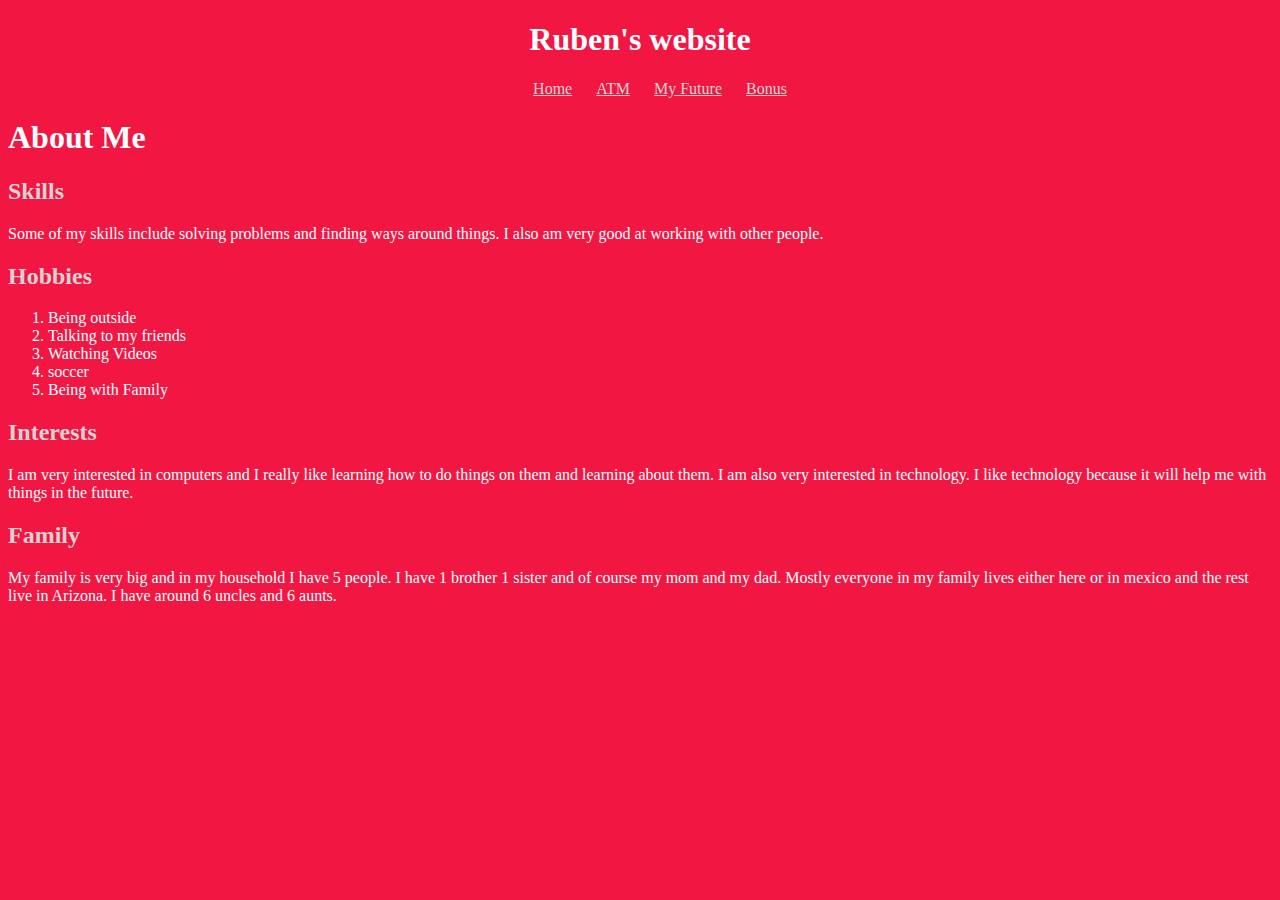
==== index.html @ 32185be8 "Update index.html" ====
<!doctype html>
<html>
	<head>
		<title> About Ruben</title>
		<link rel="stylesheet" type="text/css" href="Mystyle.css">
	</head>
	<body>
		<header>
			
			<h1>Ruben's website</h1>
			<ul>
				<li  class="top"><a href="index.html">Home</a>
				<li  class="top"><a href="ATM.html">ATM</a></li>
				<li  class="top"><a href="Future.html">My Future</a></li>
				<li  class="top"><a href="">Bonus</a></li>
			<ul>
		</header>
		<h1>About Me</h1>

		
		<h2>Skills</h2>
			<p> Some of my skills include solving problems and finding ways around things. I also am very good at working with other people.
</p>
			
			
		<h2>Hobbies</h2>
			<ol>
				<li>Being outside</li>
				<li>Talking to my friends</li>
				<li>Watching Videos</li>
				<li>soccer</li>
				<li>Being with Family</li>
			</ol>
				

			
		<h2>Interests</h2>
			<p>I am very interested in computers and I really like learning how to do things on them and learning about them. I am also very interested in technology. I like technology because it will help me with things in the future.
</p>
			
		<h2>Family</h2>
		<p>
			My family is very big and in my household I have 5 people. I have 1 brother 1 sister and of course my mom and my dad. Mostly everyone in my family lives either here or in mexico and the rest live in Arizona. I have around 6 uncles and 6 aunts.
		</p>
	</body>	
</html>
---- Mystyle.css ----
body{
	background: rgb(242,22,67);
	color: white;
	
}
	
header {
	text-align: center;
      background: url("https://cdn.pixabay.com/photo/2016/10/11/21/43/banner-1732847_960_720.jpg");
      background-size: cover;
      color: white;
}
a{
	color:rgb(22,20,26)
}
 .top {
      display: inline;
      padding: 0px 10px 0px 10px;
 }
a{
color: rgb(210,210,210)
}
h2{
color:rgb(210,210,210)
}
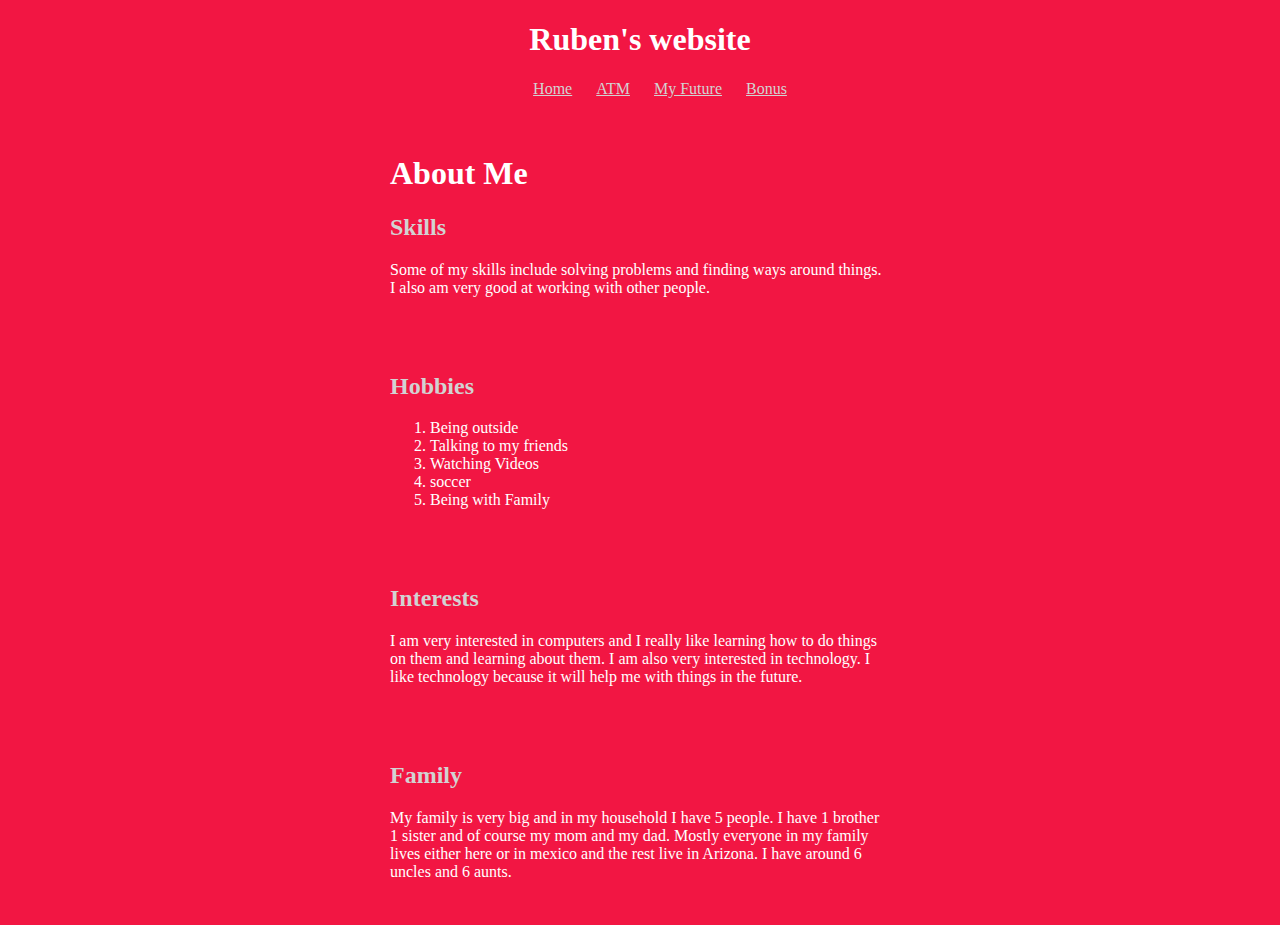
==== commit f5a209dd: "Update index.html" ====
--- a/index.html
+++ b/index.html
@@ -13,8 +13,9 @@
 				<li  class="top"><a href="ATM.html">ATM</a></li>
 				<li  class="top"><a href="Future.html">My Future</a></li>
 				<li  class="top"><a href="">Bonus</a></li>
-			<ul>
+			</ul>
 		</header>
+		<article>
 		<h1>About Me</h1>
 
 		
@@ -22,7 +23,8 @@
 			<p> Some of my skills include solving problems and finding ways around things. I also am very good at working with other people.
 </p>
 			
-			
+		</article>
+		<article>
 		<h2>Hobbies</h2>
 			<ol>
 				<li>Being outside</li>
@@ -31,16 +33,19 @@
 				<li>soccer</li>
 				<li>Being with Family</li>
 			</ol>
+		</article>
 				
 
-			
+			<article>
 		<h2>Interests</h2>
 			<p>I am very interested in computers and I really like learning how to do things on them and learning about them. I am also very interested in technology. I like technology because it will help me with things in the future.
 </p>
-			
+		</article>
+			<article>
 		<h2>Family</h2>
 		<p>
 			My family is very big and in my household I have 5 people. I have 1 brother 1 sister and of course my mom and my dad. Mostly everyone in my family lives either here or in mexico and the rest live in Arizona. I have around 6 uncles and 6 aunts.
 		</p>
+		</article>
 	</body>	
 </html>
--- a/Mystyle.css
+++ b/Mystyle.css
@@ -23,3 +23,9 @@
 h2{
 color:rgb(210,210,210)
 }
+article {
+      max-width: 500px;
+      padding: 20px;
+      margin: 0 auto;
+    }
+
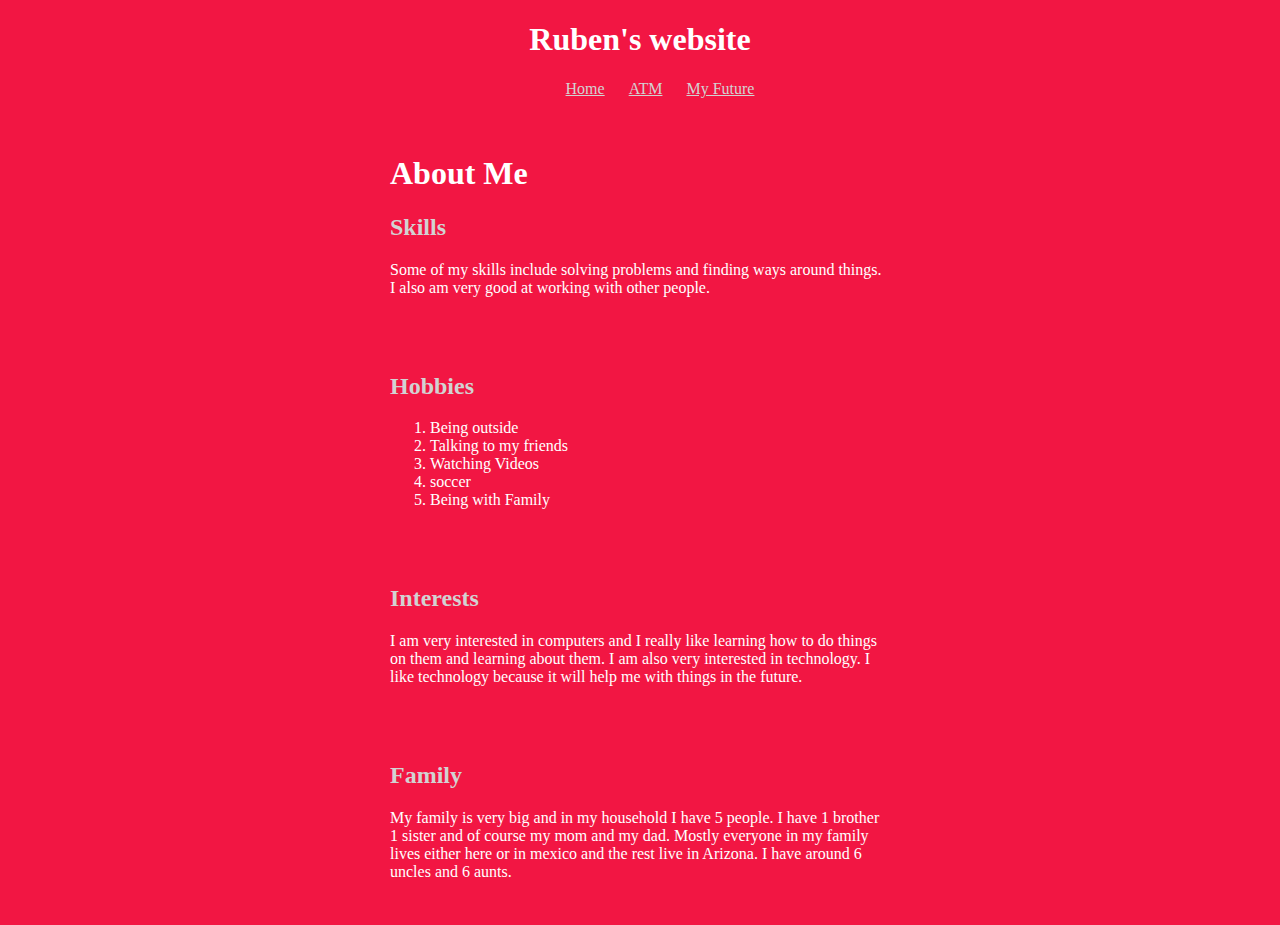
==== commit 50275f6d: "Update index.html" ====
--- a/index.html
+++ b/index.html
@@ -12,9 +12,10 @@
 				<li  class="top"><a href="index.html">Home</a>
 				<li  class="top"><a href="ATM.html">ATM</a></li>
 				<li  class="top"><a href="Future.html">My Future</a></li>
-				<li  class="top"><a href="">Bonus</a></li>
+				
 			</ul>
 		</header>
+		
 		<article>
 		<h1>About Me</h1>
 
@@ -24,6 +25,7 @@
 </p>
 			
 		</article>
+		
 		<article>
 		<h2>Hobbies</h2>
 			<ol>
@@ -41,7 +43,8 @@
 			<p>I am very interested in computers and I really like learning how to do things on them and learning about them. I am also very interested in technology. I like technology because it will help me with things in the future.
 </p>
 		</article>
-			<article>
+		
+		<article>
 		<h2>Family</h2>
 		<p>
 			My family is very big and in my household I have 5 people. I have 1 brother 1 sister and of course my mom and my dad. Mostly everyone in my family lives either here or in mexico and the rest live in Arizona. I have around 6 uncles and 6 aunts.
--- a/Mystyle.css
+++ b/Mystyle.css
@@ -23,9 +23,14 @@
 h2{
 color:rgb(210,210,210)
 }
-article {
-      max-width: 500px;
-      padding: 20px;
-      margin: 0 auto;
+
+article{
+	max-width:500px;
+	padding: 20px;
+	margin: 0 auto
+}
+ img {
+      margin: 40px 0px 0px 0px;
+      border: 7px solid white;
+      border-radius: 20px;
     }
-
